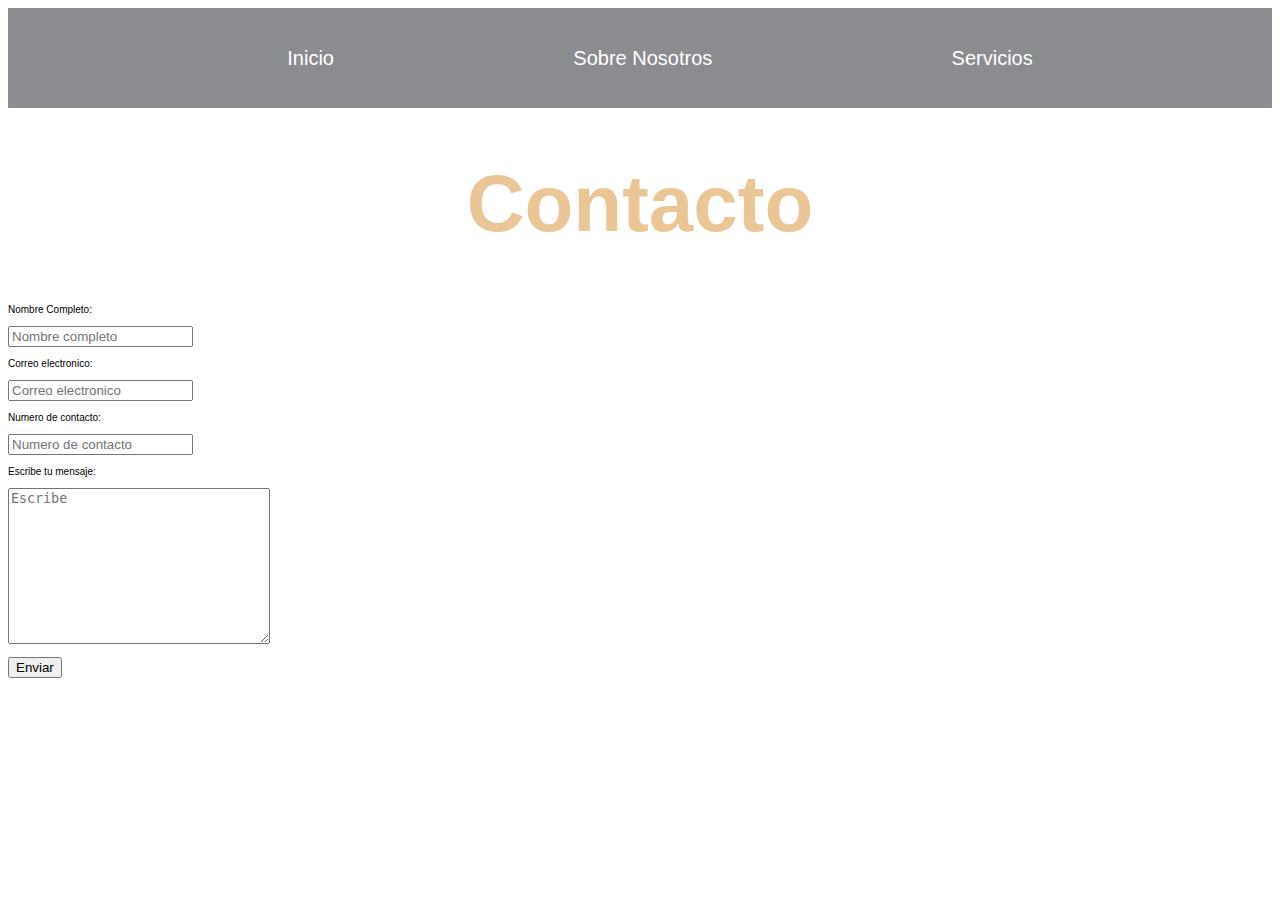
==== pages/contacto.html @ 2b3c3cbe "primer cambio" ====
<!DOCTYPE html>
<html lang="en">
<head>
    <meta charset="UTF-8">
    <meta name="viewport" content="width=device-width, initial-scale=1.0">
    <title>Document</title>
    <link rel="stylesheet" href="../css/estilos.css">
</head>
<body>
    <header>
        <nav>
        <ul>
            <li>
                <a href="../index.html">Inicio</a>
            </li>
            <li>
                <a href="./sobrenosotros.html">Sobre Nosotros</a>
            </li>
            <li>
                <a href="./servicios.html">Servicios</a>
            </li>
        </ul>
        </nav>
    </header>
    <main>
        <h1>Contacto</h1>
            <form>
                <label for="Nombre Completo">Nombre Completo:</label>
                <br>
                <br>
                <input type="nombre completo" id="nombre completo" placeholder="Nombre completo">
                <br>
                <br>
                <label for="Correo electronico">Correo electronico:</label>
                <br>
                <br>
                <input type="correco electronico"id="correo electronico" placeholder="Correo electronico">
                <br>
                <br>
                <label for="Numero de contacto">Numero de contacto:</label>
                <br>
                <br>
                <input type="Numero de contacto" id="Numero de contacto" placeholder="Numero de contacto">
                <br>
                <br>
                <label for="Escribe tu mensaje">Escribe tu mensaje:</label>
                <br>
                <br>
                <textarea name="" id="" cols="30" rows="10" placeholder="Escribe"></textarea>
                <br>
                <br>
                <input type="submit" value="Enviar">
            </form>
    </main>
    <footer></footer>
</body>
</html>
---- css/estilos.css ----
html{
    font-size: 62.5%;
    font-family: 'Roboto',sans-serif;
}
ul{
    display: flex;
    justify-content: space-evenly;
    align-items: center;
    height: 100%;
    width: 100%;
}
a{
    color:white;
    font-size: 2rem;
    text-decoration: none;
}
nav{
    height: 100%;
    display: flex;
    justify-content: space-around;
    width: 100%;
    align-items: center;
}
li{
    list-style: none;
}
header{
    background-color: #8b8c8f;
    height: 100px;
    position: sticky;
    top: 0px;
}
.doxalogo{
    height: 100%;
    width: 250%;
}
.containerlogo{
    height: 70px;
    width: 70px;
    margin-left: 30px;
}
h1{
    text-align: center;
    color: #EAC696;
    font-size: 8rem;
    margin-top: 50px;  
}
.historia{
    display: flex;
    justify-content: center;
    align-items: center;
}
.texto_historia{
    width: 400px;
    font-size: 1.9rem;
    margin-right: 50px;
}
.historiadoxa{
    margin-top: 10px;
}
.subtitulo_historia{
    font-size: 4rem;
    text-align: center;
    margin-bottom: 20px;
}
.locacion{
    font-size: 4rem;
    text-align: center;
    margin-bottom: 20px;

}
.lugares{
    margin-top: 20px;
}
.lugares2{
    display: flex;
    justify-content: center;
    align-items: center;
}
.lugares3{
    width: 500px;
    font-size: 2rem;
    margin-right: 50px;
}
.service{
    display: flex;
    flex-flow: wrap;
    justify-content: space-around;
}
p{
    height: 150px;
    width: 150px;
    font-size: 3rem;
}
.newlogo{
    height: 75%;
    width: 90%;
}
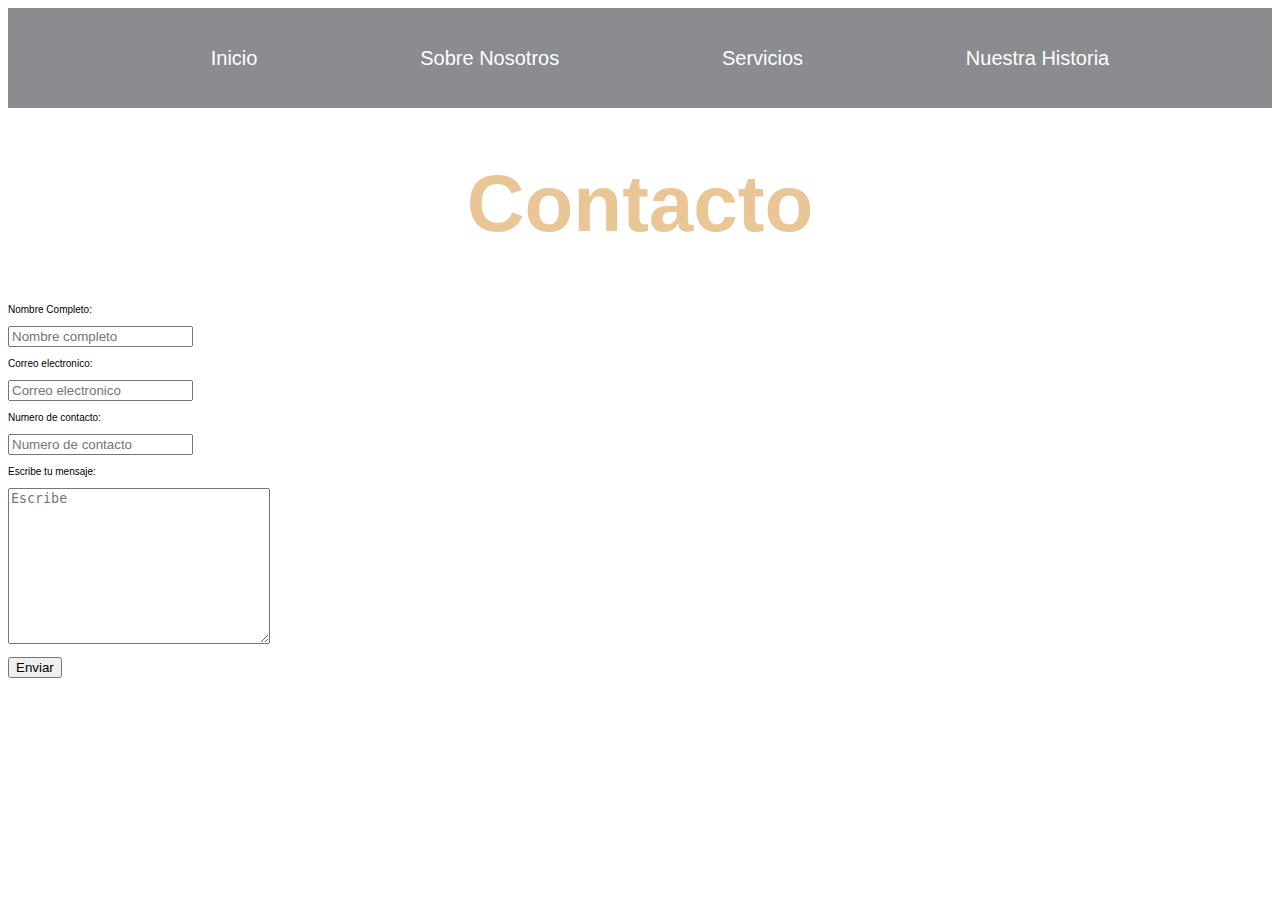
==== commit 3478c93e: "primer cambio" ====
--- a/pages/contacto.html
+++ b/pages/contacto.html
@@ -18,6 +18,9 @@
             </li>
             <li>
                 <a href="./servicios.html">Servicios</a>
+            </li>
+            <li>
+                <a href="./nuestrahistoria.html">Nuestra Historia</a>
             </li>
         </ul>
         </nav>
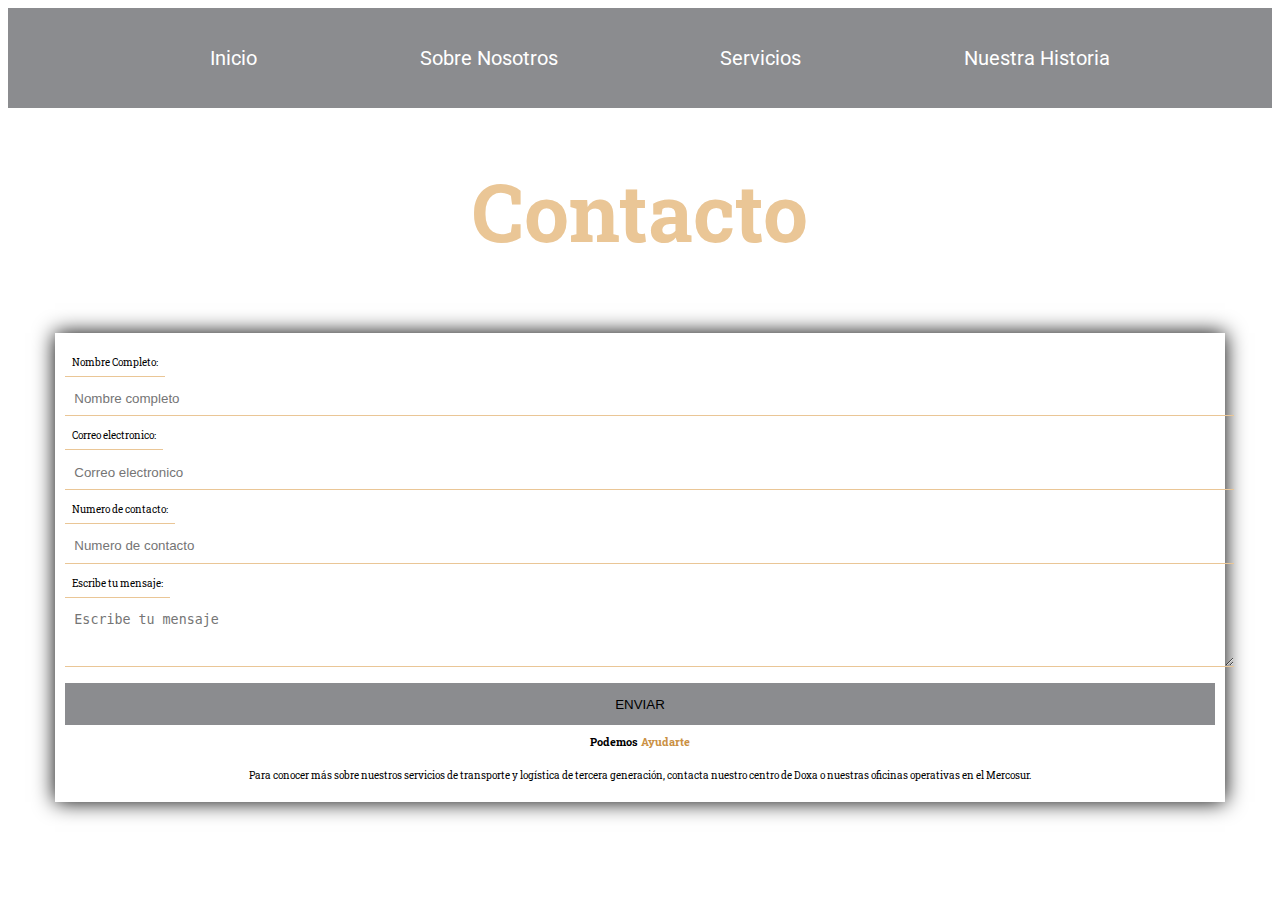
==== commit 63273ad6: "primer cambio" ====
--- a/pages/contacto.html
+++ b/pages/contacto.html
@@ -4,9 +4,17 @@
     <meta charset="UTF-8">
     <meta name="viewport" content="width=device-width, initial-scale=1.0">
     <title>Document</title>
+    <!-- google fonts -->
+    <link rel="preconnect" href="https://fonts.googleapis.com">
+    <link rel="preconnect" href="https://fonts.gstatic.com" crossorigin>
+    <link href="https://fonts.googleapis.com/css2?family=Roboto+Slab&family=Roboto:ital,wght@0,300;1,400&display=swap" rel="stylesheet">
+    <!-- bootstrap -->
+    <link href="https://cdn.jsdelivr.net/npm/bootstrap@5.3.1/dist/css/bootstrap.min.css" rel="stylesheet" integrity="sha384-4bw+/aepP/YC94hEpVNVgiZdgIC5+VKNBQNGCHeKRQN+PtmoHDEXuppvnDJzQIu9" crossorigin="anonymous">
+    <!-- css -->
     <link rel="stylesheet" href="../css/estilos.css">
 </head>
 <body>
+    <div class="container-fluid">
     <header>
         <nav>
         <ul>
@@ -26,35 +34,57 @@
         </nav>
     </header>
     <main>
-        <h1>Contacto</h1>
-            <form>
+        <div class="brand">
+        <h1 class="Intro">Contacto</h1>
+        <form action="">
+        <div class="content">
+            <div class="contact">
+                <br>
                 <label for="Nombre Completo">Nombre Completo:</label>
-                <br>
+                </br>
                 <br>
                 <input type="nombre completo" id="nombre completo" placeholder="Nombre completo">
-                <br>
+                </br>
                 <br>
                 <label for="Correo electronico">Correo electronico:</label>
+                </br>
                 <br>
-                <br>
-                <input type="correco electronico"id="correo electronico" placeholder="Correo electronico">
-                <br>
+                <input type="Correo electronico" name="correo electronico" placeholder="Correo electronico">
+                </br>
                 <br>
                 <label for="Numero de contacto">Numero de contacto:</label>
+                </br>
                 <br>
-                <br>
-                <input type="Numero de contacto" id="Numero de contacto" placeholder="Numero de contacto">
-                <br>
+                <input type="tel" id="Numero de contacto" placeholder="Numero de contacto" pattern="[0-9]-{3} requerimientos">
+                </br>   
                 <br>
                 <label for="Escribe tu mensaje">Escribe tu mensaje:</label>
+                </br>   
                 <br>
+                <textarea name="mensaje" rows="3" placeholder="Escribe tu mensaje"></textarea>
+                </br>   
                 <br>
-                <textarea name="" id="" cols="30" rows="10" placeholder="Escribe"></textarea>
-                <br>
-                <br>
-                <input type="submit" value="Enviar">
-            </form>
+                <button type="submit">
+                Enviar
+                </button>
+                </br>
+                <div class="conocernos">
+                <h2 class="help">Podemos <span>Ayudarte</span></h2>
+                <ul>
+                    <li><i class="bi bi-map-fill"></i></li>
+                    <li><i class="bi bi-telephone-fill"></i></li>
+                    <li><i class="bi bi-envelope-open-fill"></i></li>
+                </ul>
+                <p>
+                Para conocer más sobre nuestros servicios de transporte y logística de tercera generación, contacta nuestro centro de Doxa o nuestras oficinas operativas en el Mercosur.
+                </p>
+                </div>
+            </div>
+        </div>
+    </div>
+    </form>
     </main>
     <footer></footer>
+    <script src="https://cdn.jsdelivr.net/npm/bootstrap@5.3.1/dist/js/bootstrap.bundle.min.js" integrity="sha384-HwwvtgBNo3bZJJLYd8oVXjrBZt8cqVSpeBNS5n7C8IVInixGAoxmnlMuBnhbgrkm" crossorigin="anonymous"></script>
 </body>
 </html>--- a/css/estilos.css
+++ b/css/estilos.css
@@ -87,12 +87,66 @@
     flex-flow: wrap;
     justify-content: space-around;
 }
-p{
-    height: 150px;
-    width: 150px;
-    font-size: 3rem;
-}
 .newlogo{
     height: 75%;
     width: 90%;
 }
+.brand{
+    font-family: 'Roboto', sans-serif;
+    font-family: 'Roboto Slab', serif;
+    padding: 0 1.5em;   
+}
+.content{
+    max-width: 1170px;
+    margin-left: auto;
+    margin-right: auto;
+    padding: 1.5em;
+}
+.intro{
+    text-align: center;
+    font-size: 3em;
+}
+.contact{
+    box-shadow: 0 0 20px 0; 
+    padding: 1em;
+}
+
+.contact br{
+    margin: 0;
+    padding: 1em;
+}
+.contact button,
+.contact label,
+.contact input,
+.contact textarea {
+    width: 100%;
+    padding: .7em;
+    border: none;
+    background: none;
+    outline: none;
+    border-bottom: 1px solid #EAC696;
+}
+.contact button{
+    background-color: #8b8c8f;
+    border: 0;
+    text-transform: uppercase;
+    padding: 1em;
+}
+.help{
+    text-align: center;
+    font-size: 3mm;
+
+}
+.help span{
+    color: #ca9043;
+}
+.contact :hover,
+.contact :focus{
+    transition: background-color 1s ease-out;
+    outline: 0;
+}
+.conocernos ul,
+.conocernos p{
+text-align: center;
+margin: 0 0 1rem 0;
+}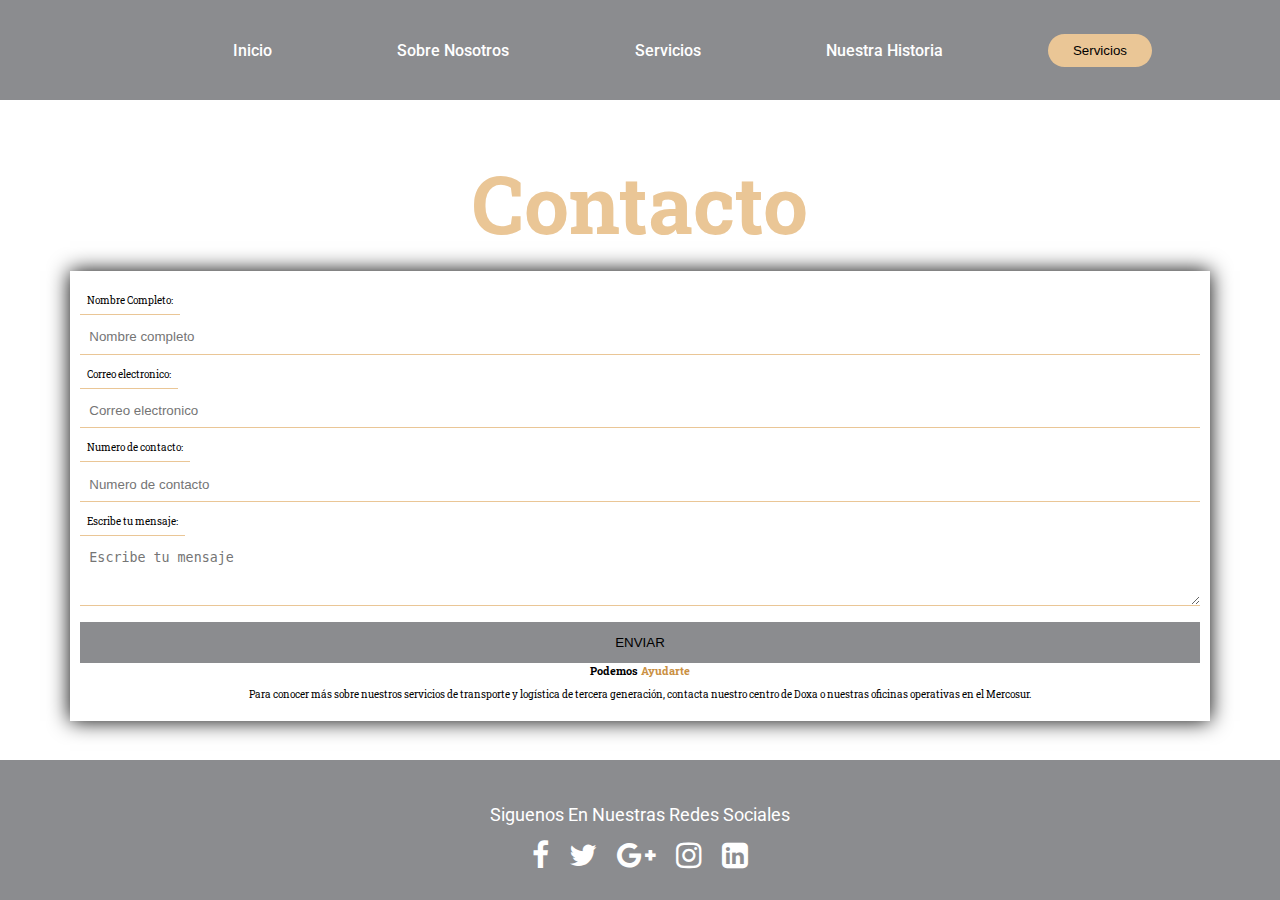
==== commit 7fc973ef: "main" ====
--- a/pages/contacto.html
+++ b/pages/contacto.html
@@ -12,12 +12,12 @@
     <link href="https://cdn.jsdelivr.net/npm/bootstrap@5.3.1/dist/css/bootstrap.min.css" rel="stylesheet" integrity="sha384-4bw+/aepP/YC94hEpVNVgiZdgIC5+VKNBQNGCHeKRQN+PtmoHDEXuppvnDJzQIu9" crossorigin="anonymous">
     <!-- css -->
     <link rel="stylesheet" href="../css/estilos.css">
+    <link rel="stylesheet" href="https://stackpath.bootstrapcdn.com/font-awesome/4.7.0/css/font-awesome.min.css">
 </head>
 <body>
-    <div class="container-fluid">
     <header>
         <nav>
-        <ul>
+        <ul class="nav_links">
             <li>
                 <a href="../index.html">Inicio</a>
             </li>
@@ -32,6 +32,7 @@
             </li>
         </ul>
         </nav>
+        <a class="cta" href="./servicios.html"><button class="botoninicio">Servicios</button></a>
     </header>
     <main>
         <div class="brand">
@@ -81,10 +82,20 @@
                 </div>
             </div>
         </div>
-    </div>
     </form>
     </main>
-    <footer></footer>
     <script src="https://cdn.jsdelivr.net/npm/bootstrap@5.3.1/dist/js/bootstrap.bundle.min.js" integrity="sha384-HwwvtgBNo3bZJJLYd8oVXjrBZt8cqVSpeBNS5n7C8IVInixGAoxmnlMuBnhbgrkm" crossorigin="anonymous"></script>
 </body>
+<footer>
+    <div class="footer-content">
+        <h3>Siguenos en nuestras redes sociales</h3>
+        <ul class="socials">
+            <li><a href="#"><i class="fa fa-facebook"></i></a></li>
+                <li><a href="#"><i class="fa fa-twitter"></i></a></li>
+                <li><a href="#"><i class="fa fa-google-plus"></i></a></li>
+                <li><a href="#"><i class="fa fa-instagram"></i></a></li>
+                <li><a href="#"><i class="fa fa-linkedin-square"></i></a></li>
+        </ul>
+    </div>
+</footer>
 </html>--- a/css/estilos.css
+++ b/css/estilos.css
@@ -1,3 +1,9 @@
+@import url('https://fonts.googleapis.com/css2?family=Roboto+Slab&family=Roboto:ital,wght@0,300;0,500;1,400&display=swap');
+*{
+    margin: 0;
+    padding: 0;
+    box-sizing: border-box;
+}
 html{
     font-size: 62.5%;
     font-family: 'Roboto',sans-serif;
@@ -7,7 +13,7 @@
     justify-content: space-evenly;
     align-items: center;
     height: 100%;
-    width: 100%;
+    width: 100%; 
 }
 a{
     color:white;
@@ -18,8 +24,8 @@
     height: 100%;
     display: flex;
     justify-content: space-around;
+    align-items: center;
     width: 100%;
-    align-items: center;
 }
 li{
     list-style: none;
@@ -28,16 +34,59 @@
     background-color: #8b8c8f;
     height: 100px;
     position: sticky;
-    top: 0px;
+    display: flex;
+    align-items: center;
+    justify-content: space-between;
+    padding: 30px 10%;
+}
+body{
+    margin: 0;
+    display: grid;
+    min-height: 100vh;
+    grid-template-rows: auto 1fr auto;
+}
+.containerlogo{
+    height: 70px;
+    width: 70px;
 }
 .doxalogo{
     height: 100%;
     width: 250%;
-}
-.containerlogo{
-    height: 70px;
-    width: 70px;
-    margin-left: 30px;
+    transition: all 0.3s ease 0s;
+    cursor: pointer;
+}
+.doxalogo:hover{
+    transform: scale(1.2);
+}
+.nav_links{
+    list-style: none;
+}
+.nav_links li{
+    display: inline-block;
+    padding: 0px 20px;
+}
+.nav_links li a {
+transition: all 0.3s ease 0s;
+}
+.nav_links li a:hover {
+    color: #EAC696;
+    }
+.botoninicio{
+    padding: 9px 25px;
+    background-color: #EAC696;
+    border: none;
+    border-radius: 50px;
+    cursor: pointer;
+    transition: all 0.3s ease 0s;
+}
+button:hover{
+    background-color: #885d25;
+}
+li,a{
+    font-weight: 500;
+    font-size: 16px;
+    color: white;
+    text-decoration: none;
 }
 h1{
     text-align: center;
@@ -149,4 +198,51 @@
 .conocernos p{
 text-align: center;
 margin: 0 0 1rem 0;
-}+}
+footer{
+    position: relative;
+    bottom: 0;
+    left: 0;
+    right: 0;
+    background: #8b8c8f;
+    height: auto;
+    width: 100vw;
+    font-family: 'Roboto',sans-serif;
+    padding-top: 40px;
+    color: #fff;
+}
+.footer-content{
+    display: flex;
+    align-items: center;
+    justify-content: center;
+    flex-direction: column;
+    text-align: center;
+}
+.footer-content h3{
+    font-size: 1.8rem;
+    font-weight: 400;
+    text-transform: capitalize;
+    line-height: 3rem;
+}
+.socials{
+    list-style: none;
+    display: flex;
+    align-items: center;
+    justify-content: center;
+    margin: 1rem 0 3rem 0;
+}
+.socials li{
+    margin: 0 10px;
+}
+.socials a{
+    text-decoration: none;
+    color: #fff;
+}
+.socials a i{
+    font-size: 3rem;
+    transition: color .4s ease;
+
+}
+.socials a:hover i{
+    color: #EAC696;
+}
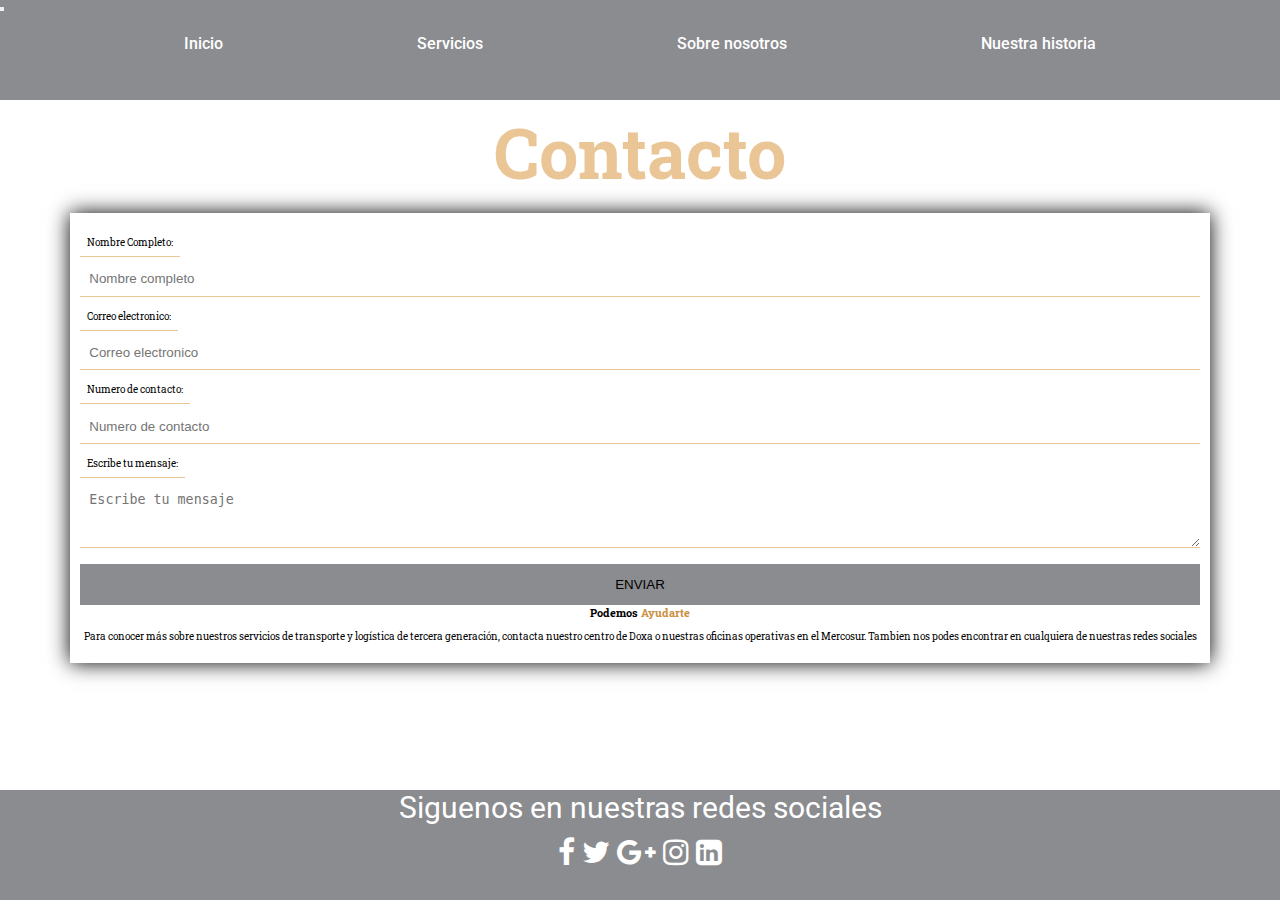
==== commit bde4c760: "primer cambio" ====
--- a/pages/contacto.html
+++ b/pages/contacto.html
@@ -16,23 +16,29 @@
 </head>
 <body>
     <header>
-        <nav>
-        <ul class="nav_links">
-            <li>
-                <a href="../index.html">Inicio</a>
-            </li>
-            <li>
-                <a href="./sobrenosotros.html">Sobre Nosotros</a>
-            </li>
-            <li>
-                <a href="./servicios.html">Servicios</a>
-            </li>
-            <li>
-                <a href="./nuestrahistoria.html">Nuestra Historia</a>
-            </li>
-        </ul>
-        </nav>
-        <a class="cta" href="./servicios.html"><button class="botoninicio">Servicios</button></a>
+        <script src="https://cdn.jsdelivr.net/npm/jquery@3.5.1/dist/jquery.slim.min.js" integrity="sha384-DfXdz2htPH0lsSSs5nCTpuj/zy4C+OGpamoFVy38MVBnE+IbbVYUew+OrCXaRkfj" crossorigin="anonymous"></script>
+        <script src="https://cdn.jsdelivr.net/npm/bootstrap@4.6.2/dist/js/bootstrap.bundle.min.js" integrity="sha384-Fy6S3B9q64WdZWQUiU+q4/2Lc9npb8tCaSX9FK7E8HnRr0Jz8D6OP9dO5Vg3Q9ct"crossorigin="anonymous"></script>
+        <nav class="navbar navbar-expand-lg navbar-dark">
+            <button class="navbar-toggler"type="button"data-toggle="collapse"data-target="#collapsibleNavbar">
+            <span class="navbar-toggler-icon"></span>
+            </button>
+                <div class="collapse navbar-collapse" id="collapsibleNavbar">
+                    <ul class="navbar-nav">
+                    <li class="nav-item">
+                    <a class="nav-link" href="../index.html">Inicio</a>
+                    </li>
+                    <li class="nav-item">
+                    <a class="nav-link" href="./servicios.html">Servicios</a>
+                    </li>
+                    <li class="nav-item">
+                    <a class="nav-link" href="./sobrenosotros.html">Sobre nosotros</a>
+                    </li>
+                    <li class="nav-item">
+                    <a class="nav-link" href="./nuestrahistoria.html">Nuestra historia</a>
+                    </li>
+                </ul>
+            </div>
+            </nav>
     </header>
     <main>
         <div class="brand">
@@ -70,14 +76,14 @@
                 </button>
                 </br>
                 <div class="conocernos">
-                <h2 class="help">Podemos <span>Ayudarte</span></h2>
+                <h2 class="help">Podemos <span class="ayudart">Ayudarte</span></h2>
                 <ul>
                     <li><i class="bi bi-map-fill"></i></li>
                     <li><i class="bi bi-telephone-fill"></i></li>
                     <li><i class="bi bi-envelope-open-fill"></i></li>
                 </ul>
                 <p>
-                Para conocer más sobre nuestros servicios de transporte y logística de tercera generación, contacta nuestro centro de Doxa o nuestras oficinas operativas en el Mercosur.
+                Para conocer más sobre nuestros servicios de transporte y logística de tercera generación, contacta nuestro centro de Doxa o nuestras oficinas operativas en el Mercosur. Tambien nos podes encontrar en cualquiera de nuestras redes sociales
                 </p>
                 </div>
             </div>
@@ -85,17 +91,15 @@
     </form>
     </main>
     <script src="https://cdn.jsdelivr.net/npm/bootstrap@5.3.1/dist/js/bootstrap.bundle.min.js" integrity="sha384-HwwvtgBNo3bZJJLYd8oVXjrBZt8cqVSpeBNS5n7C8IVInixGAoxmnlMuBnhbgrkm" crossorigin="anonymous"></script>
-</body>
-<footer>
-    <div class="footer-content">
-        <h3>Siguenos en nuestras redes sociales</h3>
-        <ul class="socials">
-            <li><a href="#"><i class="fa fa-facebook"></i></a></li>
-                <li><a href="#"><i class="fa fa-twitter"></i></a></li>
-                <li><a href="#"><i class="fa fa-google-plus"></i></a></li>
-                <li><a href="#"><i class="fa fa-instagram"></i></a></li>
-                <li><a href="#"><i class="fa fa-linkedin-square"></i></a></li>
-        </ul>
+    <footer>
+    <p>Siguenos en nuestras redes sociales</p>
+    <div class="redes">
+        <i class="fa fa-facebook"></i>
+        <i class="fa fa-twitter"></i>
+        <i class="fa fa-google-plus"></i>
+        <i class="fa fa-instagram"></i>
+        <i class="fa fa-linkedin-square"></i>
     </div>
 </footer>
+</body>
 </html>--- a/css/estilos.css
+++ b/css/estilos.css
@@ -20,38 +20,20 @@
     font-size: 2rem;
     text-decoration: none;
 }
-nav{
-    height: 100%;
-    display: flex;
-    justify-content: space-around;
-    align-items: center;
-    width: 100%;
-}
+
 li{
     list-style: none;
 }
-header{
-    background-color: #8b8c8f;
-    height: 100px;
-    position: sticky;
-    display: flex;
-    align-items: center;
-    justify-content: space-between;
-    padding: 30px 10%;
-}
+
 body{
     margin: 0;
     display: grid;
     min-height: 100vh;
     grid-template-rows: auto 1fr auto;
 }
-.containerlogo{
-    height: 70px;
-    width: 70px;
-}
 .doxalogo{
     height: 100%;
-    width: 250%;
+    width: 60%;
     transition: all 0.3s ease 0s;
     cursor: pointer;
 }
@@ -79,20 +61,26 @@
     cursor: pointer;
     transition: all 0.3s ease 0s;
 }
-button:hover{
+.botoninicio:hover{
     background-color: #885d25;
 }
 li,a{
     font-weight: 500;
     font-size: 16px;
-    color: white;
+    color: #8b8c8f;
     text-decoration: none;
 }
 h1{
     text-align: center;
     color: #EAC696;
-    font-size: 8rem;
-    margin-top: 50px;  
+    font-size: 7rem;
+    margin-top: 6px;  
+}
+.comercio{
+    text-align: center;
+    color: #EAC696;
+    font-size: 5rem;
+    margin-top: 1px;  
 }
 .historia{
     display: flex;
@@ -126,19 +114,15 @@
     justify-content: center;
     align-items: center;
 }
-.lugares3{
-    width: 500px;
-    font-size: 2rem;
-    margin-right: 50px;
-}
+    .lugares3{
+        width: 500px;
+        font-size: 2rem;
+        margin-right: 50px;
+    }
 .service{
     display: flex;
     flex-flow: wrap;
     justify-content: space-around;
-}
-.newlogo{
-    height: 75%;
-    width: 90%;
 }
 .brand{
     font-family: 'Roboto', sans-serif;
@@ -199,50 +183,120 @@
 text-align: center;
 margin: 0 0 1rem 0;
 }
-footer{
-    position: relative;
-    bottom: 0;
-    left: 0;
-    right: 0;
-    background: #8b8c8f;
-    height: auto;
-    width: 100vw;
-    font-family: 'Roboto',sans-serif;
-    padding-top: 40px;
-    color: #fff;
-}
-.footer-content{
-    display: flex;
-    align-items: center;
+footer {
+    background-color: #8b8c8f;
+    text-align: center;
+    color: white;
+    font-size: 30px;
+    font-family: 'Roboto',sans-serif;
+}
+.redes{
+text-align: center;
+font-size: 30px;
+margin: 1rem 0 3rem 0;
+}
+.redes :hover{
+    color: #EAC696;
+}
+.newlogo{
+    height: 50rem;
+    width: 120rem;
+    margin-top: center;
+    margin-left: 10px;
+}
+.image{
+    width: 100%;
+    height: 30vh;
+    display: flex;
     justify-content: center;
-    flex-direction: column;
-    text-align: center;
-}
-.footer-content h3{
-    font-size: 1.8rem;
-    font-weight: 400;
-    text-transform: capitalize;
-    line-height: 3rem;
-}
-.socials{
-    list-style: none;
-    display: flex;
-    align-items: center;
+    align-items: center;
+    color: white;
+    letter-spacing:5px;
+    font-size: 3rem;
+    font-family: 'Roboto',sans-serif;
+    background-position: center;
+    background-size: cover;
+    background-image: linear-gradient(0deg,#ca8f4379,#ca8f4379), url(../img/Logistic.jpg);
+}
+.image1{
+    width: 100%;
+    height: 30vh;
+    display: flex;
     justify-content: center;
-    margin: 1rem 0 3rem 0;
-}
-.socials li{
-    margin: 0 10px;
-}
-.socials a{
-    text-decoration: none;
-    color: #fff;
-}
-.socials a i{
+    align-items: center;
+    color: white;
+    letter-spacing:5px;
     font-size: 3rem;
-    transition: color .4s ease;
-
-}
-.socials a:hover i{
-    color: #EAC696;
-}
+    font-family: 'Roboto',sans-serif;
+    background-position: center;
+    background-size: cover;
+    background-image: linear-gradient(0deg,#ca8f4379,#ca8f4379), url(../img/Comercio\ exterior.jpg);
+}
+.navbar{
+    height: 100px;
+    background-color:  #8b8c8f;
+    z-index: 2;
+}
+span navbar-toggler-icon{
+    font-size: 45px;
+    text-transform: uppercase;
+}
+span:hover{
+    color: #ca9043;
+}
+.navbar-collapse{
+    display: flex;
+    justify-content: flex-end;
+}
+.nav-link{
+    color: white !important;
+}
+.nav-link:hover{
+    color:#ca9043 !important;
+}
+.nav-item{
+    font-size: 30px;
+    margin: 10px;
+}
+.cleft{
+    width: 80%;
+    height: 400px;
+    padding: 50px;
+    font-family: 'Roboto',sans-serif;
+    font-size: 18px;
+}
+.cright {
+    background-image: url(../img/Terminales.jpg);
+    background-position: center;
+    background-size: cover;
+    width: 50%;
+    height: 400px;
+    float: right;
+
+/* @media screen and (max-width: 480px){
+    .texto_historia p{
+        width: 100%;
+        font-size: 12px;
+        padding-top: 50px;
+        justify-content: flex-start;
+    }
+    .terminales{
+        width: 30%;
+    }
+    h1{
+        width: 1rem;
+        height: 200px;
+        font-size: 50px;
+        text-align: center;
+    }
+    h2{
+        width: 2%;
+        height: 50px;
+        margin-top: 30px;
+    }
+    .navbar-collapse{
+        width: 100%;
+        display: flex;
+        justify-content: center;
+        background-color: aqua; */
+    }